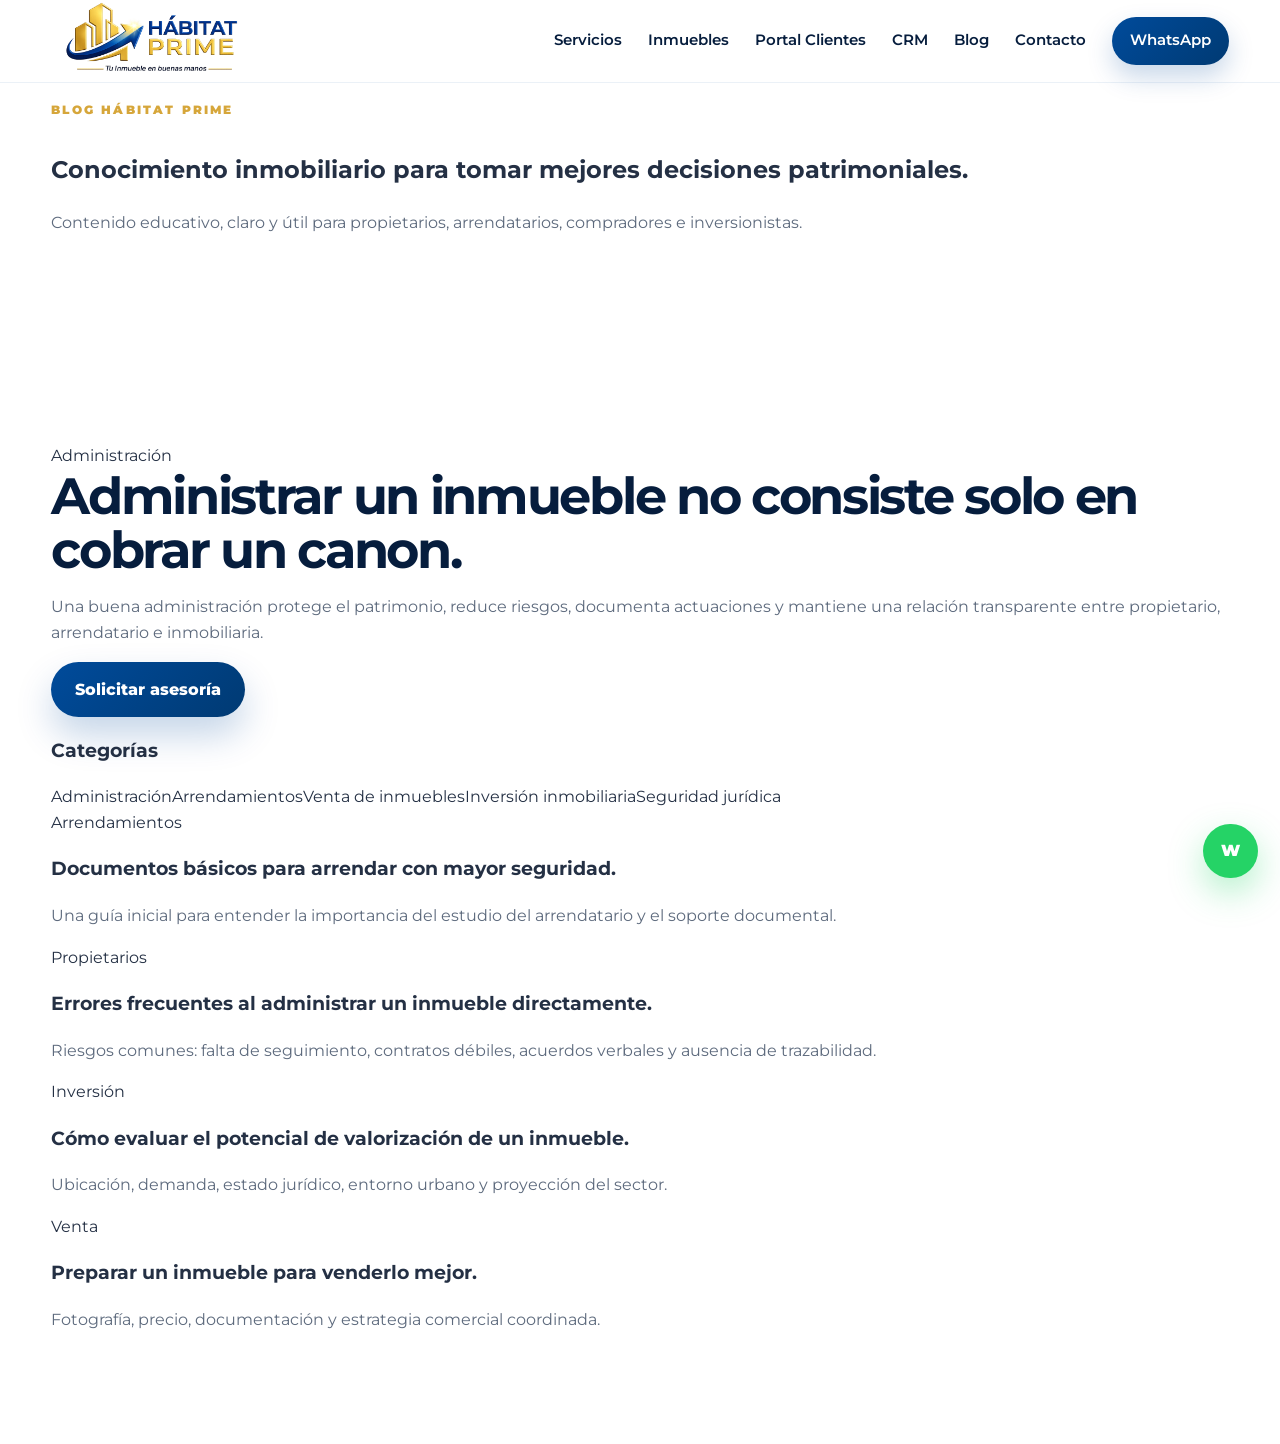
==== blog.html @ 065ff175 "Add files via upload" ====
<!doctype html>
<html lang="es-CO">
<head>
  <meta charset="utf-8" />
  <meta name="viewport" content="width=device-width, initial-scale=1" />
  <meta name="theme-color" content="#003A73" />
  <link rel="icon" href="assets/img/isotipo.png" />
  <link rel="preconnect" href="https://fonts.googleapis.com">
  <link rel="preconnect" href="https://fonts.gstatic.com" crossorigin>
  <link href="https://fonts.googleapis.com/css2?family=Montserrat:wght@400;500;600;700;800&display=swap" rel="stylesheet">
  <link rel="stylesheet" href="assets/css/styles.css" />
  <title>Blog Inmobiliario | HÁBITAT PRIME S.A.S.</title>
  <meta name="description" content="Blog de HÁBITAT PRIME sobre administración de inmuebles, arrendamientos, compraventa, seguridad jurídica e inversión inmobiliaria en Colombia." />
  <link rel="canonical" href="https://www.habitatprime.co/blog.html" />
</head>
<body>
  <header class="site-header" id="top">
    <nav class="nav wrap" aria-label="Navegación principal">
      <a class="brand" href="index.html" aria-label="HÁBITAT PRIME inicio"><img src="assets/img/logo-oficial.png" alt="HÁBITAT PRIME S.A.S." /></a>
      <button class="menu-toggle" type="button" aria-label="Abrir menú" aria-expanded="false"><span></span><span></span><span></span></button>
      <div class="nav-links" data-menu>
        <a href="index.html#servicios">Servicios</a>
        <a href="index.html#inmuebles">Inmuebles</a>
        <a href="portal.html">Portal Clientes</a>
        <a href="crm.html">CRM</a>
        <a href="blog.html">Blog</a>
        <a href="index.html#contacto">Contacto</a>
        <a class="nav-cta" href="https://wa.me/573004292902?text=Hola%20H%C3%81BITAT%20PRIME%2C%20quiero%20recibir%20asesor%C3%ADa%20inmobiliaria." target="_blank" rel="noopener">WhatsApp</a>
      </div>
    </nav>
  </header>

<main id="contenido">
  <section class="blog-hero section">
    <div class="wrap">
      <span class="section-kicker">Blog HÁBITAT PRIME</span>
      <h1>Conocimiento inmobiliario para tomar mejores decisiones patrimoniales.</h1>
      <p>Contenido educativo, claro y útil para propietarios, arrendatarios, compradores e inversionistas.</p>
    </div>
  </section>
  <section class="section">
    <div class="wrap blog-layout">
      <article class="featured-post">
        <span>Administración</span><h2>Administrar un inmueble no consiste solo en cobrar un canon.</h2>
        <p>Una buena administración protege el patrimonio, reduce riesgos, documenta actuaciones y mantiene una relación transparente entre propietario, arrendatario e inmobiliaria.</p>
        <a class="btn btn-primary" href="https://wa.me/573004292902?text=Hola%20H%C3%81BITAT%20PRIME%2C%20quiero%20informaci%C3%B3n%20sobre%20administraci%C3%B3n%20de%20inmuebles." target="_blank">Solicitar asesoría</a>
      </article>
      <aside class="blog-sidebar"><h3>Categorías</h3><a>Administración</a><a>Arrendamientos</a><a>Venta de inmuebles</a><a>Inversión inmobiliaria</a><a>Seguridad jurídica</a></aside>
    </div>
    <div class="wrap post-grid">
      <article><span>Arrendamientos</span><h3>Documentos básicos para arrendar con mayor seguridad.</h3><p>Una guía inicial para entender la importancia del estudio del arrendatario y el soporte documental.</p></article>
      <article><span>Propietarios</span><h3>Errores frecuentes al administrar un inmueble directamente.</h3><p>Riesgos comunes: falta de seguimiento, contratos débiles, acuerdos verbales y ausencia de trazabilidad.</p></article>
      <article><span>Inversión</span><h3>Cómo evaluar el potencial de valorización de un inmueble.</h3><p>Ubicación, demanda, estado jurídico, entorno urbano y proyección del sector.</p></article>
      <article><span>Venta</span><h3>Preparar un inmueble para venderlo mejor.</h3><p>Fotografía, precio, documentación y estrategia comercial coordinada.</p></article>
    </div>
  </section>
</main>
  <a class="whatsapp-float" href="https://wa.me/573004292902?text=Hola%20H%C3%81BITAT%20PRIME%2C%20quiero%20informaci%C3%B3n%20sobre%20sus%20servicios." target="_blank" rel="noopener" aria-label="Contactar por WhatsApp">W</a>
  <script src="assets/js/main.js"></script>
</body>
</html>
---- assets/css/styles.css ----
:root{--blue:#004B9B;--blue-dark:#003A73;--navy:#061D3D;--gold:#D6A63A;--gold-light:#F2D16B;--white:#fff;--gray:#F5F7FA;--text:#243044;--muted:#6D7888;--shadow:0 24px 80px rgba(0,30,73,.14);--radius:28px}*{box-sizing:border-box}html{scroll-behavior:smooth}body{margin:0;font-family:Montserrat,system-ui,-apple-system,Segoe UI,sans-serif;color:var(--text);background:#fff;line-height:1.6}a{color:inherit;text-decoration:none}img{max-width:100%;display:block}.wrap{width:min(1180px,92%);margin-inline:auto}.skip-link{position:absolute;left:-999px;top:10px;background:#fff;color:#000;padding:10px;z-index:999}.skip-link:focus{left:10px}.site-header{position:fixed;top:0;left:0;right:0;z-index:50;background:rgba(255,255,255,.78);backdrop-filter:blur(16px);border-bottom:1px solid rgba(0,75,155,.08)}.nav{height:82px;display:flex;align-items:center;justify-content:space-between}.brand img{width:210px}.nav-links{display:flex;align-items:center;gap:26px;font-weight:600;font-size:.92rem}.nav-links a{color:var(--navy)}.nav-links a:not(.nav-cta):hover{color:var(--blue)}.nav-cta{background:linear-gradient(135deg,var(--blue),var(--blue-dark));color:#fff!important;padding:12px 18px;border-radius:999px;box-shadow:0 12px 26px rgba(0,75,155,.22)}.menu-toggle{display:none;background:none;border:0;width:42px;height:42px}.menu-toggle span{display:block;height:2px;background:var(--navy);margin:7px}.hero{position:relative;min-height:100svh;display:grid;align-items:center;overflow:hidden;padding:120px 0 60px;background:linear-gradient(135deg,#fff 0%,#eef5ff 48%,#fff 100%)}.hero-bg{position:absolute;inset:0;overflow:hidden}.hero-bg:before{content:"";position:absolute;inset:auto -10% 0 -10%;height:54%;background:linear-gradient(180deg,transparent,rgba(0,58,115,.08))}.skyline{position:absolute;right:-4%;bottom:0;width:65%;height:58%;opacity:.2;background:linear-gradient(90deg,transparent 2%,var(--blue-dark) 2% 5%,transparent 5% 9%,var(--blue) 9% 13%,transparent 13% 16%,var(--gold) 16% 17%,transparent 17% 22%,var(--blue-dark) 22% 29%,transparent 29% 33%,var(--blue) 33% 41%,transparent 41% 46%,var(--gold) 46% 48%,transparent 48% 55%,var(--blue-dark) 55% 67%,transparent 67% 73%,var(--blue) 73% 83%,transparent 83%);clip-path:polygon(0 65%,8% 65%,8% 50%,16% 50%,16% 30%,24% 30%,24% 57%,35% 57%,35% 20%,46% 20%,46% 62%,56% 62%,56% 42%,67% 42%,67% 68%,78% 68%,78% 28%,90% 28%,90% 72%,100% 72%,100% 100%,0 100%)}.orb{position:absolute;border-radius:50%;filter:blur(5px)}.orb-one{width:340px;height:340px;right:12%;top:18%;background:radial-gradient(circle,var(--gold-light),transparent 65%);opacity:.35}.orb-two{width:420px;height:420px;left:-120px;bottom:7%;background:radial-gradient(circle,rgba(0,75,155,.2),transparent 70%)}.hero-content{position:relative;z-index:2;padding-top:40px}.eyebrow{display:inline-flex;align-items:center;gap:10px;text-transform:uppercase;letter-spacing:.18em;font-weight:800;color:var(--blue);font-size:.78rem;background:rgba(255,255,255,.72);padding:10px 14px;border:1px solid rgba(0,75,155,.12);border-radius:999px}.eyebrow span{width:34px;height:2px;background:linear-gradient(90deg,var(--gold),var(--gold-light))}.hero h1{max-width:900px;margin:28px 0 18px;font-size:clamp(2.5rem,7vw,6.2rem);line-height:.96;letter-spacing:-.06em;color:var(--navy)}.hero p{max-width:750px;font-size:clamp(1rem,2vw,1.25rem);color:#42516a}.hero-actions{display:flex;gap:16px;flex-wrap:wrap;margin:34px 0}.btn{display:inline-flex;align-items:center;justify-content:center;border-radius:999px;padding:15px 24px;font-weight:800;transition:.25s ease;border:0;cursor:pointer}.btn-primary{background:linear-gradient(135deg,var(--blue),var(--blue-dark));color:#fff;box-shadow:0 18px 36px rgba(0,75,155,.23)}.btn-primary:hover{transform:translateY(-2px)}.btn-secondary{border:1px solid rgba(0,75,155,.18);background:#fff;color:var(--navy)}.search-card{display:grid;grid-template-columns:1fr 1fr 1fr auto;gap:12px;max-width:1040px;background:rgba(255,255,255,.86);backdrop-filter:blur(18px);padding:14px;border:1px solid rgba(0,75,155,.1);border-radius:24px;box-shadow:var(--shadow)}.search-card label{display:grid;gap:6px;background:#fff;border:1px solid rgba(0,75,155,.1);border-radius:18px;padding:12px 14px}.search-card span{font-size:.72rem;text-transform:uppercase;font-weight:800;color:var(--muted);letter-spacing:.08em}.search-card select{border:0;outline:0;font:inherit;font-weight:700;color:var(--navy);background:transparent}.search-card button{border:0;border-radius:18px;padding:0 28px;background:linear-gradient(135deg,var(--gold),var(--gold-light));font-weight:900;color:#1b2430;cursor:pointer}.trust-band{background:var(--navy);color:#fff}.trust-grid{display:grid;grid-template-columns:repeat(4,1fr);gap:1px}.trust-grid article{padding:28px 24px;border-left:1px solid rgba(255,255,255,.1)}.trust-grid strong{display:block;font-size:2rem;color:var(--gold-light);line-height:1}.trust-grid span{font-size:.9rem;color:rgba(255,255,255,.75)}.section{padding:96px 0}.section-head{max-width:800px;margin-bottom:42px}.section-head.compact{display:flex;align-items:end;justify-content:space-between;gap:20px;max-width:none}.section-kicker{display:inline-block;text-transform:uppercase;letter-spacing:.18em;font-weight:900;color:var(--gold);font-size:.76rem;margin-bottom:12px}.section h2{font-size:clamp(2rem,4vw,3.8rem);line-height:1.05;letter-spacing:-.045em;color:var(--navy);margin:0 0 18px}.section p{color:#5d6a7d}.cards{display:grid;grid-template-columns:repeat(4,1fr);gap:18px}.card{background:#fff;border:1px solid rgba(0,75,155,.1);padding:30px;border-radius:var(--radius);box-shadow:0 12px 35px rgba(0,30,73,.06);transition:.25s ease}.card:hover{transform:translateY(-6px);box-shadow:var(--shadow)}.card.featured{background:linear-gradient(145deg,var(--blue-dark),var(--blue));color:#fff}.card.featured p,.card.featured h3{color:#fff}.icon{font-weight:900;color:var(--gold);font-size:.9rem}.card h3{color:var(--navy);font-size:1.25rem}.owners,.properties{background:var(--gray)}.split{display:grid;grid-template-columns:1.05fr .95fr;gap:60px;align-items:center}.split.reverse{grid-template-columns:.85fr 1.15fr}.check-list{list-style:none;padding:0;margin:25px 0;display:grid;gap:13px}.check-list li{position:relative;padding-left:30px;font-weight:600}.check-list li:before{content:"";position:absolute;left:0;top:.45em;width:14px;height:14px;border-radius:50%;background:linear-gradient(135deg,var(--gold),var(--gold-light));box-shadow:0 0 0 5px rgba(214,166,58,.15)}.premium-panel{min-height:460px;border-radius:36px;background:radial-gradient(circle at 20% 20%,rgba(242,209,107,.35),transparent 34%),linear-gradient(145deg,var(--navy),#00142d);display:grid;place-items:center;padding:50px;box-shadow:var(--shadow);color:#fff;position:relative;overflow:hidden}.premium-panel:after{content:"";position:absolute;inset:22px;border:1px solid rgba(242,209,107,.25);border-radius:28px}.premium-panel img{width:270px;filter:drop-shadow(0 20px 35px rgba(0,0,0,.28));z-index:1}.premium-panel p{z-index:1;text-align:center;color:rgba(255,255,255,.78);max-width:420px}.panel-line{width:120px;height:2px;background:linear-gradient(90deg,var(--gold),var(--gold-light));z-index:1}.property-grid{display:grid;grid-template-columns:repeat(3,1fr);gap:22px}.property-card{background:#fff;border-radius:30px;overflow:hidden;box-shadow:0 14px 45px rgba(0,30,73,.08);border:1px solid rgba(0,75,155,.08)}.property-image{height:260px;display:flex;align-items:flex-start;justify-content:flex-start;padding:20px;background-size:cover;background-position:center}.property-image span{background:rgba(255,255,255,.88);color:var(--navy);font-size:.75rem;text-transform:uppercase;font-weight:900;letter-spacing:.08em;padding:8px 12px;border-radius:999px}.image-a{background:linear-gradient(135deg,rgba(0,58,115,.3),rgba(214,166,58,.18)),linear-gradient(45deg,#dfe8f3,#fff)}.image-b{background:linear-gradient(135deg,rgba(0,75,155,.28),rgba(242,209,107,.22)),linear-gradient(45deg,#f4efe5,#fff)}.image-c{background:linear-gradient(135deg,rgba(6,29,61,.45),rgba(0,75,155,.25)),linear-gradient(45deg,#e8edf4,#fff)}.property-info{padding:26px}.property-info small{text-transform:uppercase;letter-spacing:.12em;color:var(--gold);font-weight:900}.property-info h3{color:var(--navy);line-height:1.15}.property-info a{font-weight:900;color:var(--blue)}.about-card{border-radius:36px;background:linear-gradient(180deg,#fff,#eef5ff);padding:50px;border:1px solid rgba(0,75,155,.08);box-shadow:var(--shadow)}.values{display:flex;flex-wrap:wrap;gap:10px;margin-top:22px}.values span{padding:9px 12px;border:1px solid rgba(0,75,155,.13);border-radius:999px;font-weight:700;color:var(--blue-dark);background:#fff}.contact{background:linear-gradient(145deg,var(--navy),#001226);color:#fff}.contact h2,.contact p{color:#fff}.contact-grid{display:grid;grid-template-columns:.9fr 1.1fr;gap:50px;align-items:start}.contact-lines{display:grid;gap:12px;margin-top:25px}.contact-lines a,.contact-lines span{color:rgba(255,255,255,.82);font-weight:700}.contact-form{background:#fff;color:var(--text);border-radius:32px;padding:28px;display:grid;gap:15px;box-shadow:0 30px 80px rgba(0,0,0,.2)}.contact-form label{display:grid;gap:7px;font-weight:800;color:var(--navy);font-size:.9rem}.contact-form input,.contact-form select,.contact-form textarea{width:100%;border:1px solid rgba(0,75,155,.12);border-radius:16px;padding:14px 15px;font:inherit;outline:0;background:#f9fbfe}.contact-form small{color:var(--muted)}.footer{background:#020b18;color:#fff;padding:54px 0 26px}.footer-grid{display:grid;grid-template-columns:1.6fr 1fr 1fr;gap:35px}.footer img{width:260px}.footer p{color:rgba(255,255,255,.72)}.footer h3{color:var(--gold-light)}.footer a{display:block;color:rgba(255,255,255,.72);margin:8px 0}.footer-bottom{border-top:1px solid rgba(255,255,255,.1);margin-top:35px;padding-top:22px;color:rgba(255,255,255,.55);font-size:.9rem}.whatsapp-float{position:fixed;right:22px;bottom:22px;z-index:60;background:#25D366;color:#fff;font-weight:900;padding:14px 18px;border-radius:999px;box-shadow:0 14px 35px rgba(37,211,102,.35)}@media (max-width:980px){.menu-toggle{display:block}.nav-links{position:absolute;top:82px;left:4%;right:4%;display:none;flex-direction:column;align-items:stretch;background:#fff;border:1px solid rgba(0,75,155,.12);border-radius:24px;padding:20px;box-shadow:var(--shadow)}.nav-links.open{display:flex}.search-card,.trust-grid,.cards,.property-grid,.split,.split.reverse,.contact-grid,.footer-grid{grid-template-columns:1fr}.section-head.compact{display:block}.hero{padding-top:115px}.brand img{width:180px}.premium-panel{min-height:360px}.footer img{width:220px}}@media (max-width:620px){.hero h1{font-size:3rem}.hero-actions{flex-direction:column}.btn{width:100%}.section{padding:72px 0}.search-card{padding:10px}.search-card button{min-height:54px}.trust-grid article{padding:22px}.nav{height:74px}.nav-links{top:74px}.brand img{width:160px}}

/* ENTREGA 2 · Catálogo inmobiliario premium */
.properties-v2{background:linear-gradient(180deg,#f7f9fc 0%,#fff 100%)}
.property-head{display:grid;grid-template-columns:1fr auto;gap:28px;align-items:end;max-width:none}.property-head p{max-width:760px}.property-filter{display:grid;grid-template-columns:repeat(5,1fr) auto auto;gap:12px;padding:16px;background:rgba(255,255,255,.92);border:1px solid rgba(0,75,155,.1);border-radius:28px;box-shadow:var(--shadow);position:relative;z-index:2;margin-bottom:22px}.property-filter label{display:grid;gap:6px;background:#fff;border:1px solid rgba(0,75,155,.1);border-radius:18px;padding:12px 14px}.property-filter span{font-size:.68rem;text-transform:uppercase;letter-spacing:.11em;font-weight:900;color:var(--muted)}.property-filter select{border:0;outline:0;background:transparent;font:inherit;font-weight:800;color:var(--navy);min-width:0}.property-filter button{border:0;border-radius:18px;padding:0 22px;font-weight:900;cursor:pointer}.property-filter button[type="submit"]{background:linear-gradient(135deg,var(--blue),var(--blue-dark));color:#fff}.filter-clear{background:#eef3f9;color:var(--navy)}.property-tools{display:flex;align-items:center;justify-content:space-between;gap:18px;margin:18px 0 22px;color:var(--muted)}.property-tools p{margin:0}.property-tools strong{color:var(--blue-dark);font-size:1.4rem}.view-note{font-size:.86rem}.view-note code{background:#eef3f9;color:var(--blue-dark);padding:4px 8px;border-radius:8px}.property-grid-v2{grid-template-columns:repeat(3,1fr)}.property-card-v2{position:relative;background:#fff;border:1px solid rgba(0,75,155,.09);border-radius:32px;overflow:hidden;box-shadow:0 16px 50px rgba(0,30,73,.08);transition:.25s ease}.property-card-v2:hover{transform:translateY(-7px);box-shadow:var(--shadow)}.property-visual{height:250px;position:relative;overflow:hidden;background:linear-gradient(135deg,#dfe8f3,#fff)}.property-visual::before{content:"";position:absolute;inset:0;background:linear-gradient(135deg,rgba(0,58,115,.35),rgba(214,166,58,.18));z-index:1}.property-visual::after{content:"";position:absolute;left:10%;right:10%;bottom:0;height:74%;background:linear-gradient(90deg,transparent 0 4%,rgba(255,255,255,.55) 4% 9%,transparent 9% 13%,rgba(0,75,155,.36) 13% 23%,transparent 23% 29%,rgba(255,255,255,.62) 29% 42%,transparent 42% 48%,rgba(214,166,58,.36) 48% 59%,transparent 59% 66%,rgba(0,58,115,.4) 66% 79%,transparent 79%);clip-path:polygon(0 72%,8% 72%,8% 45%,22% 45%,22% 18%,38% 18%,38% 62%,52% 62%,52% 32%,66% 32%,66% 70%,82% 70%,82% 25%,100% 25%,100% 100%,0 100%);z-index:0}.property-badges{position:absolute;z-index:2;top:16px;left:16px;right:16px;display:flex;gap:8px;flex-wrap:wrap}.badge{display:inline-flex;align-items:center;border-radius:999px;padding:7px 10px;font-size:.68rem;letter-spacing:.08em;text-transform:uppercase;font-weight:900;background:rgba(255,255,255,.9);color:var(--navy)}.badge.gold{background:linear-gradient(135deg,var(--gold),var(--gold-light));color:#20242a}.property-body{padding:24px}.property-meta{display:flex;justify-content:space-between;gap:12px;font-size:.75rem;text-transform:uppercase;letter-spacing:.09em;font-weight:900;color:var(--gold);margin-bottom:8px}.property-body h3{margin:0 0 10px;color:var(--navy);line-height:1.13;font-size:1.24rem}.property-location{color:#5d6a7d;margin:0 0 15px}.property-features{display:grid;grid-template-columns:repeat(3,1fr);gap:8px;margin:18px 0}.property-features span{background:#f4f7fb;border:1px solid rgba(0,75,155,.08);border-radius:14px;padding:9px 8px;text-align:center;font-size:.78rem;font-weight:800;color:var(--blue-dark)}.property-price{font-size:1.34rem;font-weight:900;color:var(--navy);margin:12px 0}.property-actions{display:flex;gap:10px;flex-wrap:wrap;margin-top:18px}.btn-mini{display:inline-flex;align-items:center;justify-content:center;border-radius:999px;padding:10px 14px;font-size:.82rem;font-weight:900}.btn-mini.primary{background:linear-gradient(135deg,var(--blue),var(--blue-dark));color:#fff}.btn-mini.secondary{background:#eef3f9;color:var(--navy)}.empty-state{text-align:center;padding:50px 20px;border:1px dashed rgba(0,75,155,.2);border-radius:30px;background:#fff}.empty-state img{width:110px;margin:0 auto 14px}.empty-state h3{color:var(--navy);font-size:1.6rem}.property-modal{border:0;border-radius:34px;padding:0;width:min(920px,92vw);box-shadow:0 30px 110px rgba(0,0,0,.38);overflow:hidden}.property-modal::backdrop{background:rgba(2,11,24,.68);backdrop-filter:blur(6px)}.modal-close{position:absolute;right:18px;top:18px;z-index:4;border:0;width:42px;height:42px;border-radius:50%;background:#fff;color:var(--navy);font-size:1.8rem;line-height:1;cursor:pointer;box-shadow:0 8px 25px rgba(0,0,0,.15)}.modal-hero{min-height:280px;display:grid;align-items:end;padding:34px;background:linear-gradient(135deg,rgba(0,58,115,.9),rgba(0,75,155,.75)),linear-gradient(45deg,#dfe8f3,#fff);color:#fff;position:relative;overflow:hidden}.modal-hero::after{content:"";position:absolute;right:-60px;bottom:-70px;width:260px;height:260px;background:url('../img/isotipo.png') center/contain no-repeat;opacity:.16}.modal-hero h3{font-size:clamp(2rem,4vw,3.2rem);line-height:1;margin:12px 0;max-width:720px}.modal-hero p{color:rgba(255,255,255,.83);max-width:680px}.modal-main{display:grid;grid-template-columns:1fr .72fr;gap:28px;padding:32px}.modal-main h4{color:var(--navy);font-size:1.2rem;margin:0 0 12px}.modal-list{list-style:none;margin:0;padding:0;display:grid;gap:10px}.modal-list li{padding-left:26px;position:relative}.modal-list li:before{content:"";position:absolute;left:0;top:.5em;width:12px;height:12px;border-radius:50%;background:linear-gradient(135deg,var(--gold),var(--gold-light))}.modal-side{background:#f5f7fa;border-radius:24px;padding:22px}.modal-side .property-price{font-size:1.6rem}.modal-side a{width:100%;margin-top:10px}.modal-disclaimer{font-size:.78rem;color:var(--muted);margin-top:12px}@media (max-width:1120px){.property-filter{grid-template-columns:repeat(3,1fr)}.property-filter button{min-height:52px}.property-head{grid-template-columns:1fr}}@media (max-width:980px){.property-grid-v2,.modal-main{grid-template-columns:1fr}.property-filter{grid-template-columns:1fr 1fr}.property-tools{align-items:flex-start;flex-direction:column}}@media (max-width:620px){.property-filter{grid-template-columns:1fr}.property-features{grid-template-columns:1fr 1fr}.modal-main,.modal-hero{padding:24px}.property-modal{width:96vw}}
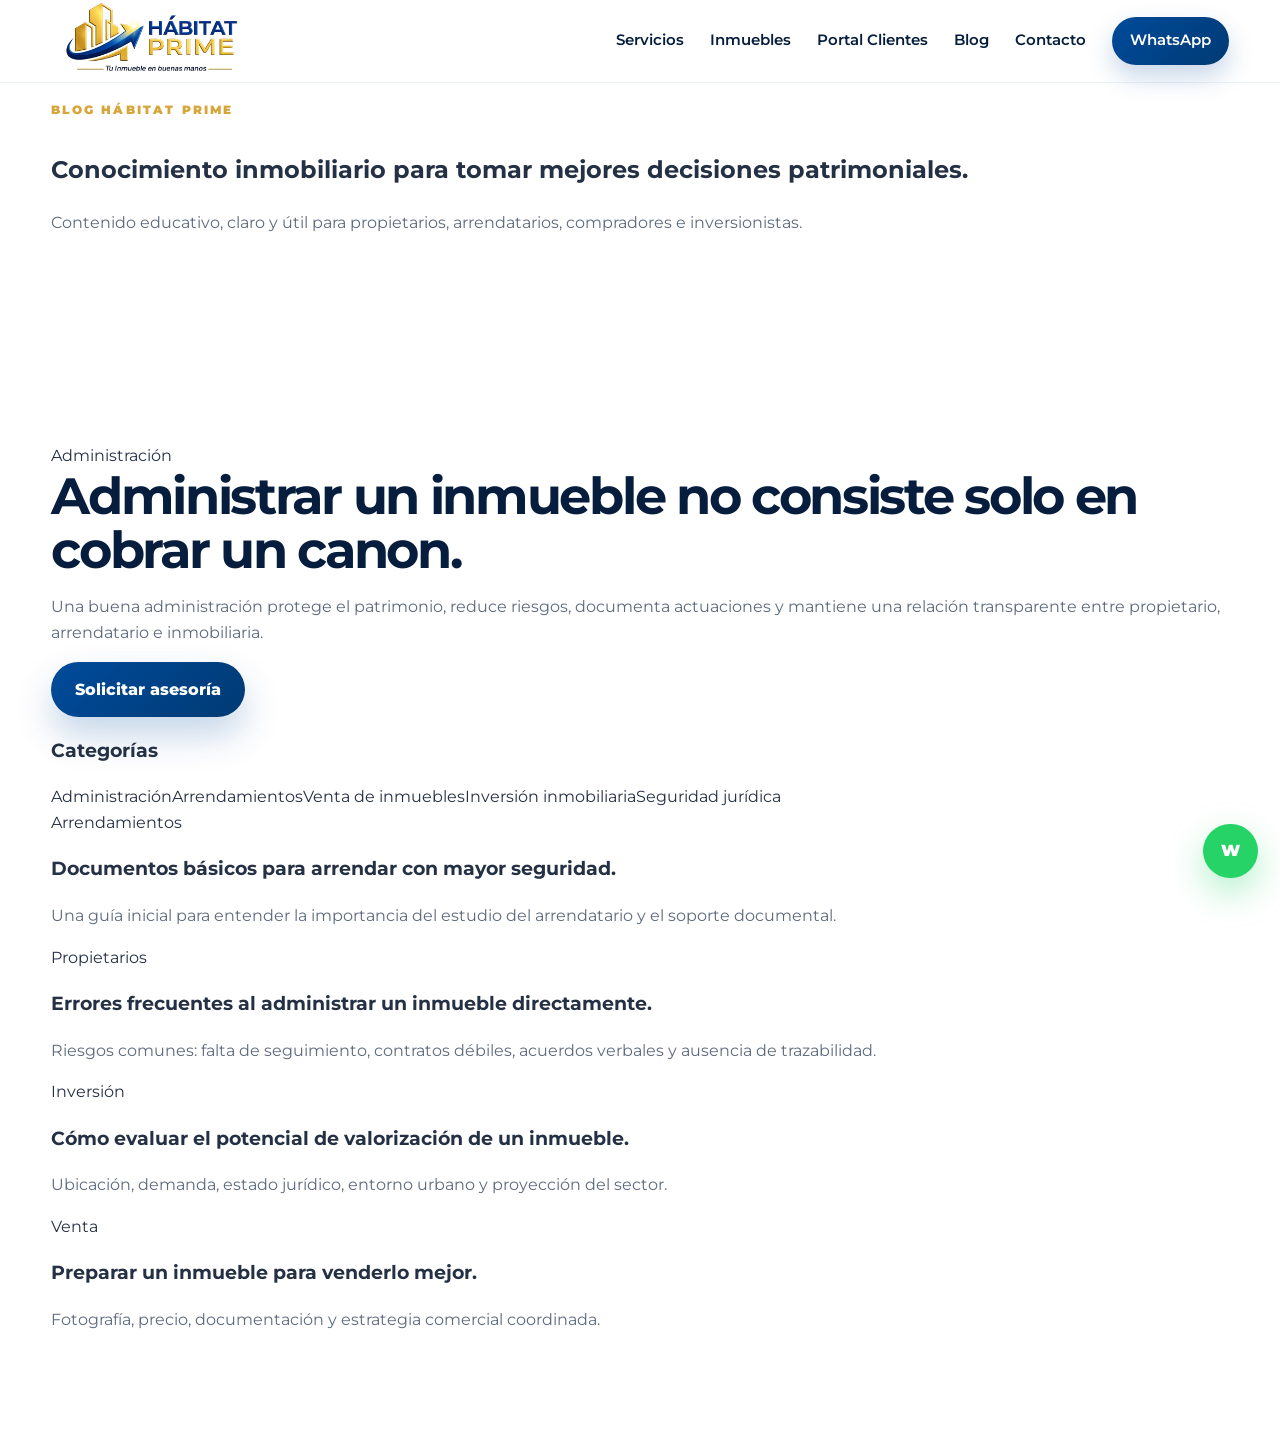
==== commit f0c60db3: "Corrige búsqueda de inmuebles y sustituye portal de demostración por atención comercial" ====
--- a/blog.html
+++ b/blog.html
@@ -22,7 +22,6 @@
         <a href="index.html#servicios">Servicios</a>
         <a href="index.html#inmuebles">Inmuebles</a>
         <a href="portal.html">Portal Clientes</a>
-        <a href="crm.html">CRM</a>
         <a href="blog.html">Blog</a>
         <a href="index.html#contacto">Contacto</a>
         <a class="nav-cta" href="https://wa.me/573004292902?text=Hola%20H%C3%81BITAT%20PRIME%2C%20quiero%20recibir%20asesor%C3%ADa%20inmobiliaria." target="_blank" rel="noopener">WhatsApp</a>
